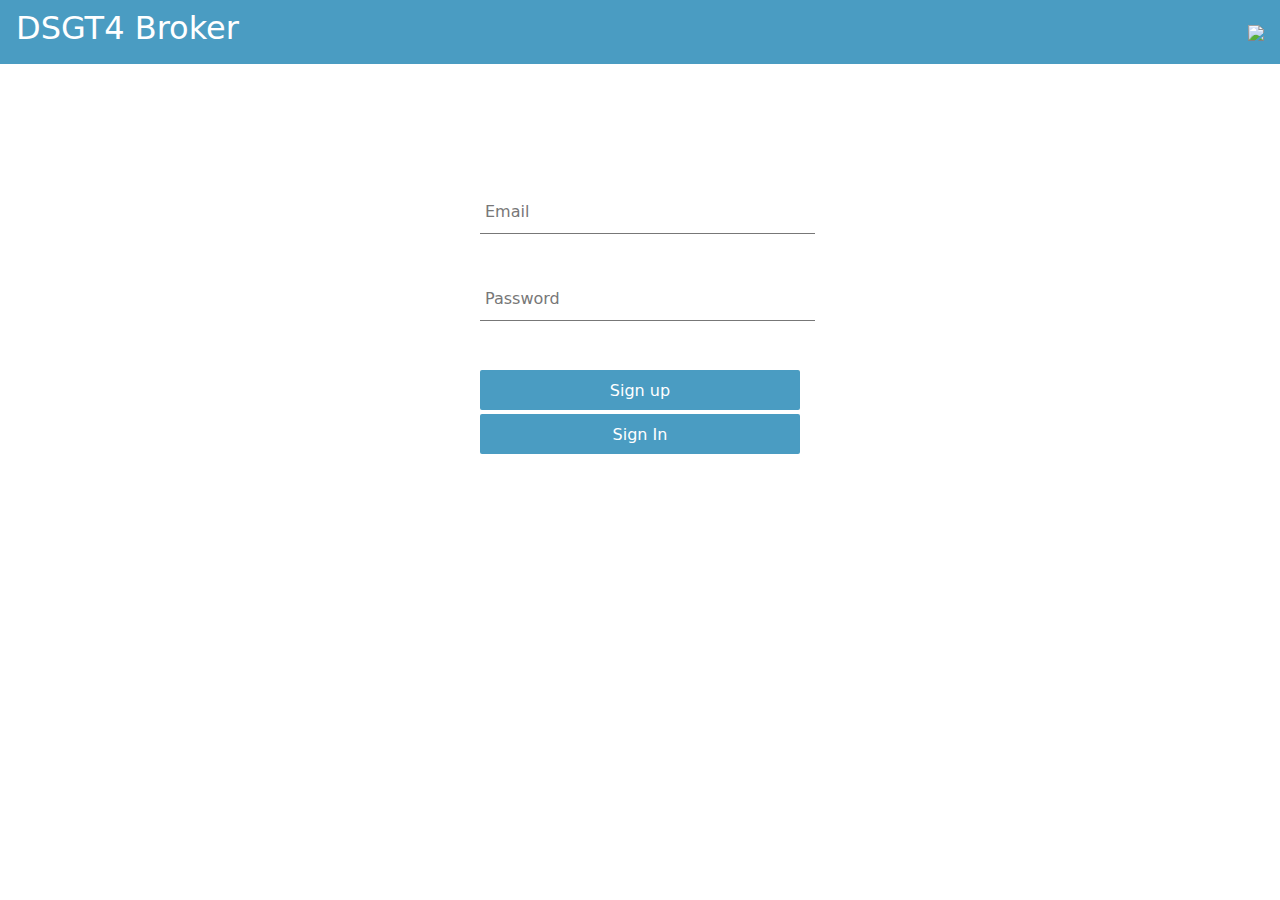
==== dsgt4start/target/classes/static/index.html @ a4fd3dc7 "first commit" ====
<!DOCTYPE html>
<html lang="en">
<head>
    <meta charset="UTF-8" />
    <meta name="viewport" content="width=device-width, initial-scale=1.0" />
    <meta http-equiv="X-UA-Compatible" content="ie=edge" />
    <title>DSGT 4 Broker</title>
    <link rel="stylesheet" href="index.css" />
</head>
<body>
<script type="module" src="index.js">

</script>

<header>
    <div id="headerdiv" class="header-menu">
        <a href="/">
            <div class="header-title">DSGT4 Broker</div>
        </a>

                <div class="header-name" id="namediv"></div>

            <span id="btnLogout"
                    class="header-icon">
              <img src="/images/logout.svg" height="24" />
            </span>
        </span>
    </div>
</header>


<div id="logindiv" class="login">

    <div class="textfield">
        <label for="email">Email</label>
        <input class="email" type="text" id="email" required="required"/>
    </div>
    <div class="textfield">
        <label for="password">Password</label>
        <input class="password" type="password" id="password" required="required"/>
    </div>
    <div class="login-button" id="btnSignUp">Sign up</div>
    <div class="login-button" id="btnSignIn">Sign In</div>
</div>
<div class="page" id="contentdiv"></div>

</body>
</html>
---- dsgt4start/target/classes/static/index.css ----
body {
    font-family: system-ui, sans-serif;
    margin: 0;
}

a {
    color: initial;
    text-decoration: none;
}

.header-menu {
    background: #4a9cc2;
    display: flex;
    height: 64px;
    justify-content: space-between;
    margin-bottom: 16px;
}

.header-title {
    color: white;
    font-size: 32px;
    line-height: 56px;
    padding-left: 16px;
}

.header-icon {
    cursor: pointer;
    line-height: 72px;
}

.header-icon > img {
    margin-right: 16px;
}

.header-name {
    color: #fff;
    font-size: 12px;
    height: 16px;
    line-height: 72px;
    text-align: right;
    top: 12px;

}

.page {
    margin-left: auto;
    margin-right: auto;
    max-width: 700px;
}


.login {
    max-width: 320px;
    margin-left: auto;
    margin-right: auto;
    margin-top: 128px;
}

.login-button {
    align-items: center;
    background-color: #4a9cc2;
    border: none;
    border-radius: 2px;
    box-sizing: border-box;
    color: #fff;
    cursor: pointer;
    display: inline-flex;
    height: 40px;
    justify-content: center;
    margin-top: 4px;
    outline: none;
    overflow: hidden;
    padding: 0 24px;
    position: relative;
    user-select: none;
    white-space: nowrap;
    width: 100%;
    vertical-align: middle;
}

.textfield {
    position: relative;
    margin: 45px 0;
}

textarea {
    resize: none;
}

input, textarea {
    background: none;
    font-size: 18px;
    padding: 10px 10px 10px 5px;
    display: block;
    width: 320px;
    border: none;
    border-radius: 0;
    border-bottom: 1px solid #777;
}

input:focus, textarea:focus {
    outline: none;
}

input:focus ~ label, textarea:focus ~ label, input:valid ~ label, textarea:valid ~ label {
    top: -14px;
    font-size: 12px;
    color: #4a9cc2;
}

input:focus ~ .bar:before, textarea:focus ~ .bar:before {
    width: 335px;
}

label {
    color: #777;
    font-size: 16px;
    font-weight: normal;
    position: absolute;
    pointer-events: none;
    left: 5px;
    top: 10px;
    transition: 300ms ease all;
}

.bar {
    position: relative;
    display: block;
    width: 320px;
}

.bar:before {
    content: '';
    height: 2px;
    width: 0;
    bottom: 0;
    position: absolute;
    background: #2196f3;
    transition: 300ms ease all;
    left: 0;
}
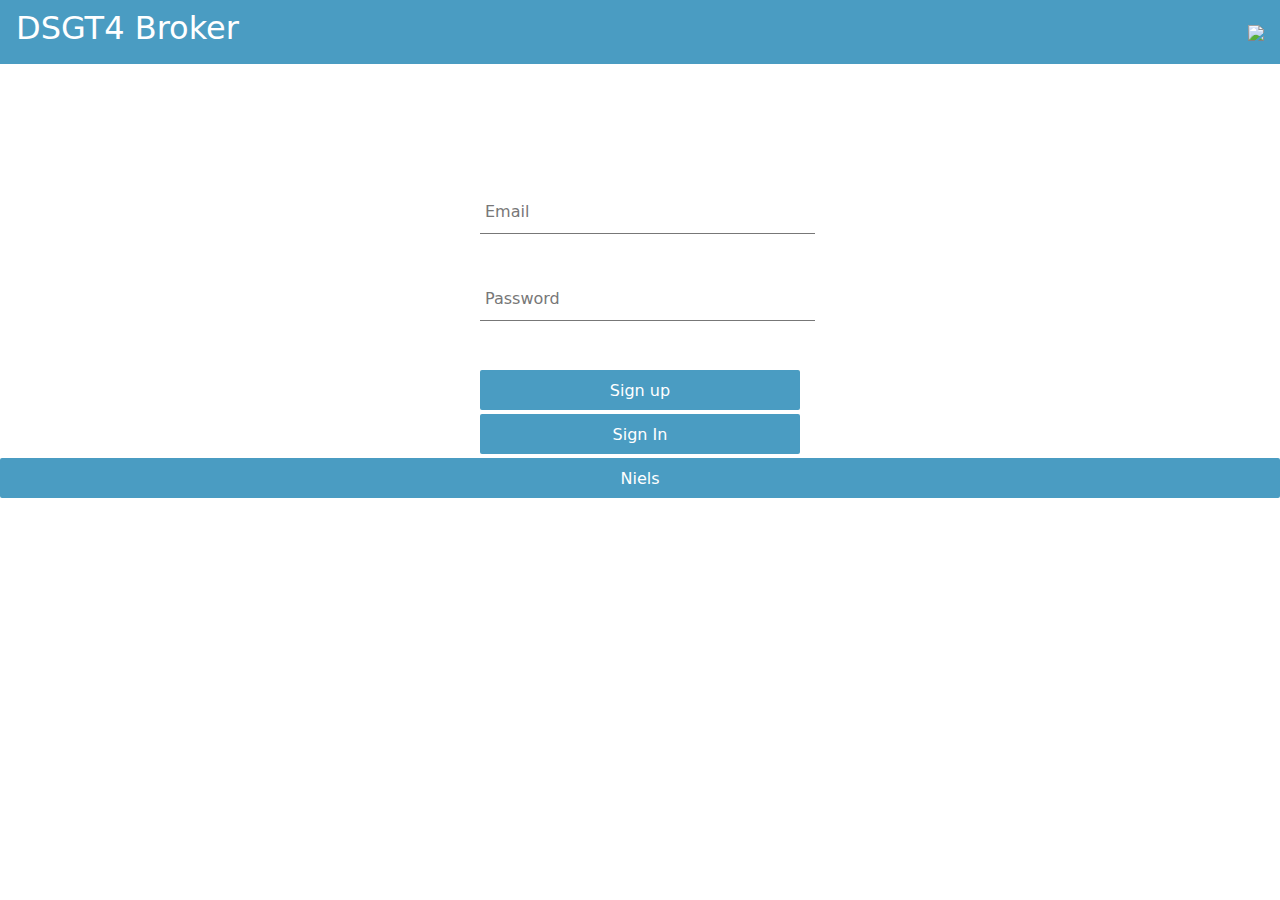
==== commit 1e8c13ab: "begin webshop" ====
--- a/dsgt4start/target/classes/static/index.html
+++ b/dsgt4start/target/classes/static/index.html
@@ -28,6 +28,9 @@
     </div>
 </header>
 
+<div id="testid" class="testclass">
+
+</div>
 
 <div id="logindiv" class="login">
 
@@ -43,6 +46,6 @@
     <div class="login-button" id="btnSignIn">Sign In</div>
 </div>
 <div class="page" id="contentdiv"></div>
-
+<div class="login-button" id="testButton">Niels</div>
 </body>
 </html>